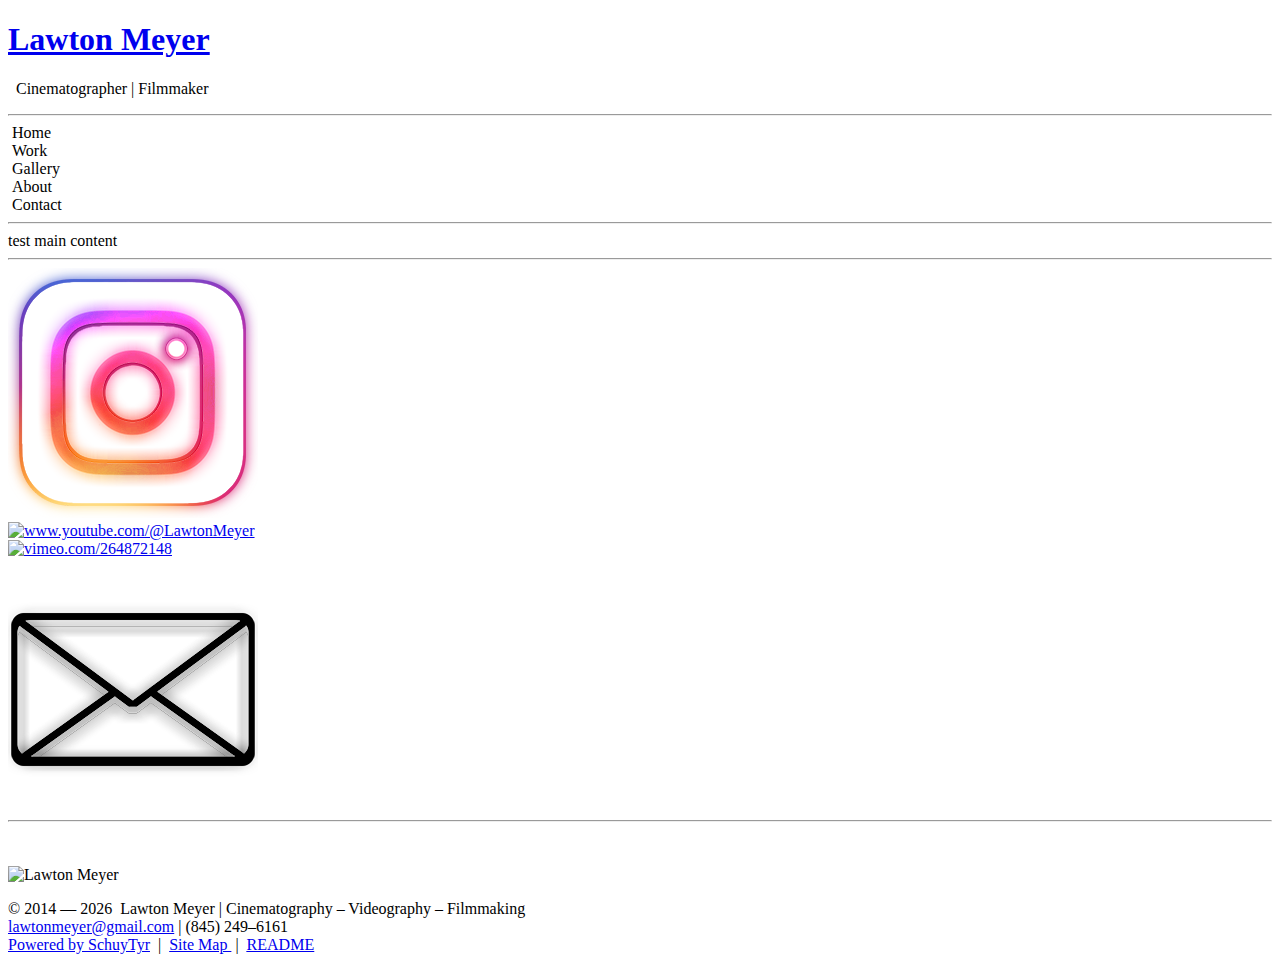
==== index.html @ 70534a9a "First commit" ====
<!DOCTYPE html>
<!-- Lawton Meyer Website 2.0 -->
<html lang="en-US">
<head>

    <!-- Global site tag (gtag.js) - Google Analytics -->
    <!--
    <script async src="https://www.googletagmanager.com/gtag/js?id=G-YMYCWX2SRC"></script>
    <script>
        window.dataLayer = window.dataLayer || [];
        function gtag() { dataLayer.push(arguments); }
        gtag('js', new Date());

        gtag('config', 'G-YMYCWX2SRC');
    </script>
    -->

    <meta charset="UTF-8">
    <meta name="description" content="Lawton Meyer || Cinematography, Filmmaking, Videography services. Commercial, Music Videos, Narrative. Hudson Valley, New York and beyond.">
    <meta name="keywords" content="Cinematography, Filmmaking,Videographer, Videography services, Commercial, Music Videos, Narrative,New York,Millbrook,NY,Hudson Valley,Berkshires,CT">
    <meta name="author" content="Schuyler Meyer">
    <meta name="viewport" content="width=device-width, initial-scale=1.0">
    <meta name="robots" content="index,follow">
    <!--<meta name="twitter:card" content="summary_large_image">
    <meta name="twitter:site" content="@schuylermeyer24">
    <meta name="twitter:creator" content="@schuylermeyer24">
    <meta name="twitter:title" content="Schuyler Meyer /\\ SchuyTyr Media">
    <meta name="twitter:description" content="Photography, Animation, Game Developer, VR, Software Engineering, Web Development, IT Services">
    <meta name="twitter:image" content="https://www.schuylermeyer.com/src/img/TwitPhoto_2x1.jpg">
    <meta name="twitter:image:alt" content="Schuyler Meyer /\\ SchuyTyr Media">
    -->
    <title>Lawton Meyer | Cinematography, Filmmaking, Videography</title>
    <link href="stylesSM.css" rel="stylesheet">
    <link href="src/icons/SMLogo2022.ico" rel="shortcut icon">
    <!-- Fonts -->
    <link rel="preconnect" href="https://fonts.googleapis.com">
    <link rel="preconnect" href="https://fonts.gstatic.com" crossorigin>
    <link href="https://fonts.googleapis.com/css2?family=Audiowide&family=Merienda&family=Orbitron&family=Roboto+Mono:wght@200;400&display=swap" rel="stylesheet">
    <link rel="stylesheet" href="https://use.typekit.net/ozq0omu.css"> <!-- Adobe font - nasalization -->
    <!-- End Fonts -->
    <!-- <link rel="stylesheet" href="https://cdnjs.cloudflare.com/ajax/libs/animate.css/4.1.1/animate.min.css"/> -->
    <script src="src/js/header.js" type="text/javascript" defer></script>
    <script src="src/js/footer.js" type="text/javascript" defer></script>
</head>
<body>
    <!--<header id="header"></header>-->

    <main>
        <div id="headerTemp">
            <h1 class="" title="Lawton Meyer">
                <a href="index.html">
                    <!--<img alt="Schuyler Meyer" class="imgLogo" src="src/img/SMSignLogo2021.png">-->
                    <span>Lawton Meyer</span>
                </a>
            </h1>
            <p class="">&nbsp;&nbsp;Cinematographer | Filmmaker&nbsp;&nbsp;</p>
            <hr class="rounded">

            <nav>

                <div class="">&nbsp;Home&nbsp;</div>
                <div class="">&nbsp;Work&nbsp;</div>
                <div class="">&nbsp;Gallery&nbsp;</div>
                <div class="">&nbsp;About&nbsp;</div>
                <div class="">&nbsp;Contact&nbsp;</div>

            </nav>
        </div>

        <div>
            <hr>
            test main content
        </div>
    

    </main>


    <footer id="footer"></footer>

    <script src="src/js/hideText.js"></script>
    <script src="src/js/scrollToTop.js"></script>
    <script src="src/js/fadeScroll.js"></script>

</body>
</html>
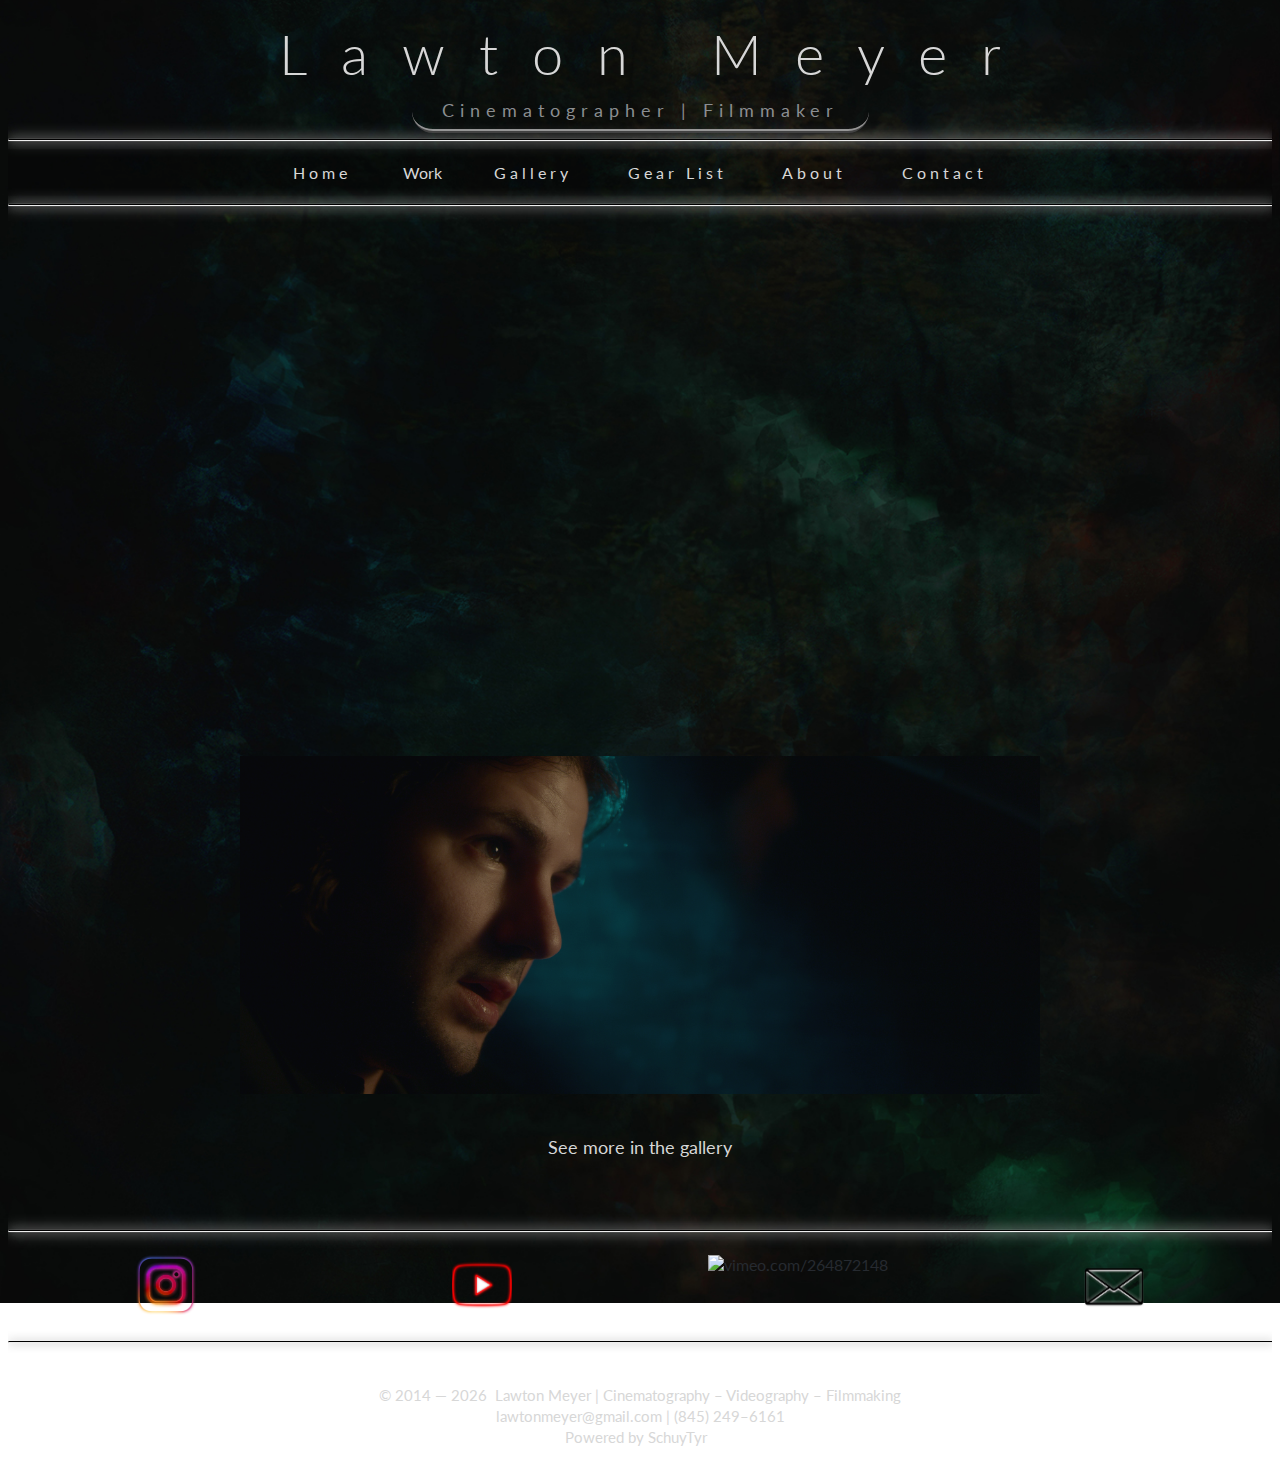
==== commit 8d524a15: "Updated all pages" ====
--- a/index.html
+++ b/index.html
@@ -22,65 +22,69 @@
     <meta name="viewport" content="width=device-width, initial-scale=1.0">
     <meta name="robots" content="index,follow">
     <!--<meta name="twitter:card" content="summary_large_image">
-    <meta name="twitter:site" content="@schuylermeyer24">
-    <meta name="twitter:creator" content="@schuylermeyer24">
-    <meta name="twitter:title" content="Schuyler Meyer /\\ SchuyTyr Media">
-    <meta name="twitter:description" content="Photography, Animation, Game Developer, VR, Software Engineering, Web Development, IT Services">
-    <meta name="twitter:image" content="https://www.schuylermeyer.com/src/img/TwitPhoto_2x1.jpg">
-    <meta name="twitter:image:alt" content="Schuyler Meyer /\\ SchuyTyr Media">
+    <meta name="twitter:site" content="@----">
+    <meta name="twitter:creator" content="@----">
+    <meta name="twitter:title" content="Lawton Meyer">
+    <meta name="twitter:description" content="Cinematography, Filmmaking, Videography services">
+    <meta name="twitter:image" content="https://www.lawtonmeyer.com/src/img/TwitterCard.jpg">
+    <meta name="twitter:image:alt" content="Lawton Meyer">
     -->
     <title>Lawton Meyer | Cinematography, Filmmaking, Videography</title>
-    <link href="stylesSM.css" rel="stylesheet">
-    <link href="src/icons/SMLogo2022.ico" rel="shortcut icon">
+    <link href="src/css/stylesLM.css" rel="stylesheet">
+    <!--<link href="src/icons/SMLogo2022.ico" rel="shortcut icon">-->
     <!-- Fonts -->
     <link rel="preconnect" href="https://fonts.googleapis.com">
     <link rel="preconnect" href="https://fonts.gstatic.com" crossorigin>
-    <link href="https://fonts.googleapis.com/css2?family=Audiowide&family=Merienda&family=Orbitron&family=Roboto+Mono:wght@200;400&display=swap" rel="stylesheet">
-    <link rel="stylesheet" href="https://use.typekit.net/ozq0omu.css"> <!-- Adobe font - nasalization -->
+    <link href="https://fonts.googleapis.com/css2?family=Lato:ital,wght@0,100;0,300;1,100;1,300&display=swap" rel="stylesheet">
     <!-- End Fonts -->
-    <!-- <link rel="stylesheet" href="https://cdnjs.cloudflare.com/ajax/libs/animate.css/4.1.1/animate.min.css"/> -->
     <script src="src/js/header.js" type="text/javascript" defer></script>
     <script src="src/js/footer.js" type="text/javascript" defer></script>
 </head>
-<body>
-    <!--<header id="header"></header>-->
+
+<body onload="startTimer()">
+
+    <header id="header"></header>
 
     <main>
-        <div id="headerTemp">
-            <h1 class="" title="Lawton Meyer">
-                <a href="index.html">
-                    <!--<img alt="Schuyler Meyer" class="imgLogo" src="src/img/SMSignLogo2021.png">-->
-                    <span>Lawton Meyer</span>
-                </a>
-            </h1>
-            <p class="">&nbsp;&nbsp;Cinematographer | Filmmaker&nbsp;&nbsp;</p>
-            <hr class="rounded">
 
-            <nav>
+        <section>
+            <div class="video-container">
+                <iframe src="https://www.youtube-nocookie.com/embed/NMYaPRjexfk?rel=0&modestbranding=1" title="Lawton Meyer | Cinematography Reel 2022" frameborder="0" allow="accelerometer; clipboard-write; encrypted-media; gyroscope; picture-in-picture" allowfullscreen>
+                </iframe>
+            </div>
+        </section>
 
-                <div class="">&nbsp;Home&nbsp;</div>
-                <div class="">&nbsp;Work&nbsp;</div>
-                <div class="">&nbsp;Gallery&nbsp;</div>
-                <div class="">&nbsp;About&nbsp;</div>
-                <div class="">&nbsp;Contact&nbsp;</div>
+        <br>
+        <br>
 
-            </nav>
-        </div>
+        <section class="photoContainer">
+            <div class="photoContIn">
+                <img class="slides img3" src="src/img/stills/homepage/photo_1.jpg">
+                <img class="slides img3" src="src/img/stills/homepage/photo_2.jpg">
+                <img class="slides img3" src="src/img/stills/homepage/photo_3.jpg">
+                <img class="slides img3" src="src/img/stills/homepage/photo_4.jpg">
+                <img class="slides img3" src="src/img/stills/homepage/photo_5.jpg">
+                <img class="slides img3" src="src/img/stills/homepage/photo_6.jpg">
+                <img class="slides img3" src="src/img/stills/homepage/photo_7.jpg">
+                <img class="slides img3" src="src/img/stills/homepage/photo_8.jpg">
+                <img class="slides img3" src="src/img/stills/homepage/photo_9.jpg">
+            </div>
 
-        <div>
-            <hr>
-            test main content
-        </div>
-    
+            <p class="mainSubText">
+                See more in the <a class="link1" href="gallery.html">gallery</a>
+            </p>
+        </section>
+
 
     </main>
 
 
     <footer id="footer"></footer>
 
-    <script src="src/js/hideText.js"></script>
-    <script src="src/js/scrollToTop.js"></script>
-    <script src="src/js/fadeScroll.js"></script>
+    <!--<script src="src/js/hideText.js"></script>-->
+    <!--<script src="src/js/scrollToTop.js"></script>-->
+    <!--<script src="src/js/fadeScroll.js"></script>-->
+    <script src="src/js/slideShow.js"></script>
 
 </body>
-</html>+    </html>
--- a/src/css/stylesLM.css
+++ b/src/css/stylesLM.css
@@ -0,0 +1,526 @@
+html {
+    overflow-y: scroll;
+    overflow-x: hidden; /*messes up the noscroll modals*/
+    scroll-behavior: smooth;
+}
+
+body {
+    overflow-x: hidden;
+    background: no-repeat center center fixed;
+    background-size: cover;
+    width: auto;
+    max-width: 100%;
+    height: 100%;
+    background-image: url('../img/background.jpg');
+    font-family: 'Lato', sans-serif;
+    color: #d7d7d7;
+    -webkit-appearance: none;
+}
+
+main {
+    text-align: center;
+    margin-top: 42px;
+    margin-bottom: 42px;
+}
+
+img {
+    max-width: 100%;
+    height: auto;
+}
+
+h1 {
+    font-size: 56px;
+    font-family: 'Lato', sans-serif;
+    font-weight: 300;
+    letter-spacing: 34px;
+    text-indent: 34px;
+    text-decoration: none;
+    margin: 12px;
+    /*margin-left: auto;
+    margin-right: auto;
+    width: 75%;
+    border-bottom: 2px solid #969696;*/
+}
+
+h1 a, h1 a:visited, h1 a:active {
+    color: #d7d7d7;
+    text-decoration: none;
+}
+
+header {
+    text-align: center;
+    color: #d7d7d7;
+    
+}
+
+.headerText {
+    color: #8b8e91;
+    font-size: 18px;
+    letter-spacing: 6px;
+    margin-top: 0;
+    margin-bottom: 18px;
+    margin-left: auto;
+    margin-right: auto;
+    /*padding: 12px;*/
+    width: 40%;
+    /*border-bottom: 4px ridge #969696;
+    border-left: none;
+    border-right: none;
+    border-top: none;
+    border-radius: 42px;*/
+}
+
+.headerBorder {
+    width: 100%;
+    border-bottom: 4px ridge #969696;
+    padding: 8px;
+    border-radius: 24px;
+}
+
+.rounded {
+    width: 100%;
+    border-top: 1px solid #000000;
+    border-radius: 5px;
+    box-shadow: 0 0 1px #ffffff, 0 0 10px #969696, 0 0 15px #ffffff;
+}
+
+nav {
+    overflow: hidden;
+    background-color: rgba(0,0,0,0.2);
+    letter-spacing: 4px;
+}
+
+nav a {
+    display: inline-block;
+    /*float: left;*/
+    font-size: 16px;
+    color: #d7d7d7;
+    text-align: center;
+    padding: 14px 16px;
+    text-decoration: none;
+}
+
+.dropdown {
+    display: inline-block;
+    /*float: left;*/
+    /*overflow: hidden;*/
+}
+
+.dropdown .dropbtn {
+    font-size: 16px;
+    border: none;
+    outline: none;
+    color: #d7d7d7;
+    padding: 14px 16px;
+    background-color: inherit;
+    font-family: inherit;
+    margin: 0;
+}
+
+nav a:hover, .dropdown:hover .dropbtn {
+    background-color: rgba(1,71,82,.75);
+    font-weight: bold;
+    /*text-decoration: underline;*/
+}
+
+.dropdown-content {
+    display: none;
+    position: absolute;
+    background-color: rgba(1,71,82,.75);
+    min-width: 160px;
+    box-shadow: 0px 8px 16px 0px rgba(0,0,0,0.2);
+    z-index: 1;
+}
+
+.dropdown-content a {
+    float: none;
+    color: #d7d7d7;
+    padding: 12px 16px;
+    text-decoration: none;
+    display: block;
+    text-align: left;
+}
+
+.dropdown-content a:hover {
+    background-color: rgba(1,71,82,1);
+    font-weight: bold;
+}
+
+.dropdown:hover .dropdown-content {
+    display: block;
+}
+
+.video-container {
+    /*position: absolute;*/
+    /*top: 0;
+    left: 0;*/
+    /*width: 100%;
+    height: 100%;*/
+    width: 800px;
+    height: 450px;
+    overflow: hidden;
+    margin: auto;
+}
+
+.video-container iframe {
+    width: 100%;
+    height: 100%;
+}
+
+/*.video-container {
+    position: absolute;
+    top: 0;
+    left: 0;
+    width: 100%;
+    height: 100%;
+    overflow: hidden;
+}
+
+.video-container video {
+    min-width: 100%;
+    min-height: 100%;
+    position: absolute;
+    top: 50%;
+    left: 50%;
+    transform: translate(-50%, -50%);
+    object-fit: cover;
+}
+
+.video-container:after {
+    content: '';
+    z-index: 1;
+    height: 100%;
+    width: 100%;
+    top: 0;
+    left: 0;
+    position: absolute;
+}*/
+
+.mainSubText {
+    font-size: 18px;
+    padding: 12px;
+}
+
+.socialBar {
+    display: inline-flex;
+    padding-top: 15px;
+    padding-bottom: 15px;
+    width: 100%;
+}
+
+.imgSocial {
+    width: 16.66667%;
+    height: 100%;
+}
+
+.socialProps {
+    width: 80%;
+    display: flex;
+    flex-wrap: wrap;
+    justify-content: center;
+}
+
+.socialProps img {
+    width: 24%;
+}
+
+.socialProps a {
+    margin-left: auto;
+    margin-right: auto;
+}
+
+.link4 {
+    color: #262a30;
+    background-color: transparent;
+    text-decoration: none;
+    display: inline;
+    text-align: center;
+}
+
+.link1, .link1:visited {
+    color: inherit;
+    text-decoration: none;
+}
+
+.link1:hover {
+    color: #ffffff;
+    text-decoration: underline;
+}
+
+/*.socialHover:hover {
+    filter: drop-shadow(0 0 2px #ffffff) brightness(1.25);
+    animation: fadeinout 2s Ease-in-out infinite;
+}*/
+
+#p01 {
+    text-align: center;
+    color: #d7d7d7;
+    font-size: 15px;
+    line-height: 1.4;
+    width: auto;
+}
+
+.photoContainer {
+    width: 800px;
+    display: flex;
+    align-items: center;
+    justify-content: center;
+    flex-wrap: wrap;
+    text-align: center;
+    margin: auto;
+    margin-top: 20px;
+    margin-bottom: 20px;
+}
+
+.photoContIn {
+    width: 100%;
+    height: 350px;
+    margin: 0px auto;
+    text-align: center;
+
+    /*border-radius: 40% / 24%;*/
+}
+
+.img3 {
+    max-width: 100%;
+    display: inline;
+    margin-left: auto;
+    margin-right: auto;
+    position: relative;
+    object-fit: contain;
+}
+
+.slides {
+    display: none;
+    animation: fading cubic-bezier(.88,-0.49,.22,1.54) infinite;
+}
+
+@keyframes fading {
+    0% {
+        opacity: 0;
+    }
+
+    15% {
+        opacity: 1;
+    }
+
+    85% {
+        opacity: 1;
+    }
+
+    100% {
+        opacity: 0;
+    }
+}
+
+.noscroll {
+    margin: 0;
+    height: 100%;
+    overflow: hidden;
+}
+
+#toTopButton {
+    background-color: Transparent;
+    background-repeat: no-repeat;
+    display: none;
+    position: fixed;
+    bottom: 5%;
+    right: 2.5%;
+    z-index: 1004;
+    font-size: 32px;
+    outline: none;
+    cursor: pointer;
+    padding: 8px;
+    padding-top: 8px;
+    padding-left: 12px;
+    padding-right: 12px;
+    transition: .2s all ease-in;
+    color: rgba(215,215,215);
+    border: solid 2px rgba(56,56,56,30%);
+    background-color: rgba(56,56,56,75%);
+    border-radius: 8px;
+    box-shadow: 0px 0px 6px 2px #d7d7d7;
+    font-family: arial;
+    content: '^';
+}
+
+#toTopButton::after {
+    content: '^';
+}
+
+#toTopButton:hover {
+    color: #383838;
+    background-color: rgba(215,215,215);
+}
+
+/*--------------------------- Gear List Page ---------------------------*/
+.pageTitle {
+    text-align: center;
+    font-size: 42px;
+    border-bottom: 4px ridge #969696;
+    width: 50%;
+    margin-left: auto;
+    margin-right: auto;
+}
+
+.gearListContainer {
+    width: 50%;
+    text-align: center;
+    margin-left: auto;
+    margin-right: auto;
+}
+.gearListContainerInner {
+    text-align: left;
+}
+
+.gearListHeaders {
+    text-align: left;
+    font-size: 28px;
+}
+
+.gearList {
+    text-align: left;
+    font-size: 18px;
+    line-height: 1.6;
+}
+
+/*--------------------------- End Gear List Page ---------------------------*/
+
+/*--------------------------- About Page ---------------------------*/
+
+.aboutPageTextContainer {
+    width: 50%;
+    margin-left: auto;
+    margin-right: auto;
+}
+
+.aboutText {
+    width: 100%;
+    text-align: justify;
+    font-size: 18px;
+    line-height: 1.2;
+}
+
+/*--------------------------- End About Page ---------------------------*/
+
+/*--------------------------- Contact Page ---------------------------*/
+
+.contactInfo {
+    width: 100%;
+    text-align: center;
+    font-size: 22px;
+    line-height: 1.4;
+    color: #d7d7d7;
+}
+
+.contactInfo a {
+    color: #ffffff;
+    text-decoration: none;
+}
+
+.contactInfo a:hover {
+    color: #00c1df;
+    text-decoration: underline;
+}
+.contactInfo a:active, .contactInfo a:visited {
+    color: #ffffff;
+}
+
+/*--------------------------- End Contact Page ---------------------------*/
+
+/*--------------------------- Work Page(s) ---------------------------*/
+
+.workContainer {
+    display: flex;
+    flex-direction: row;
+    flex-wrap: wrap;
+    align-content: space-around;
+    justify-content: space-around;
+    align-items: center;
+}
+
+.workIndivContainer {
+    padding: 15px;
+}
+
+.workTitle {
+    /*width: 100%;*/
+    text-align: center;
+    font-size: 24px;
+    line-height: 1.4;
+    color: #d7d7d7;
+    letter-spacing: 6px;
+    padding: 12px;
+}
+
+/*.workTitle span {
+    border-bottom: 1px solid #969696;
+}*/
+
+/*--------------------------- End Work Page(s) ---------------------------*/
+
+/*--------------------------- Gallery Page ---------------------------*/
+
+.mainContainer {
+    text-align: center;
+    margin-top: 40px;
+    margin-bottom: 60px;
+}
+
+#photoText, .photoTextDescr, #photoTextCapt {
+    color: #d7d7d7;
+    font-size: 20px;
+    text-align: center;
+    margin: auto;
+    display: flex;
+    justify-content: center;
+}
+
+.photoTextDescr {
+    margin-bottom: 24px;
+    padding-bottom: 12px;
+    margin-top: 8px;
+    padding-top: 0;
+}
+
+.containerGrid {
+    display: flex;
+    object-fit: contain;
+    flex-direction: row;
+    flex-wrap: wrap;
+    align-content: space-between;
+    justify-content: space-evenly;
+    align-items: center;
+    margin-top: 24px;
+}
+
+.containerGrid img {
+    height: 300px;
+    margin-left: 8px;
+    margin-right: 8px;
+    margin-top: 8px;
+    margin-bottom: 8px;
+    padding: 12px;
+}
+
+.containerGrid img:hover {
+    /*cursor: pointer;*/
+    color: #436ff3;
+    border: 10px #436ff3;
+    box-shadow: 0 0 1px 4px #000000, 0 0 25px 15px #436ff3;
+    -webkit-appearance: none;
+}
+
+.fadeScroll {
+    transition: opacity 0.5s ease-in-out;
+}
+
+.fadeOut {
+    opacity: 0;
+}
+
+.fadeIn {
+    opacity: 1;
+}
+
+/*--------------------------- End Gallery Page ---------------------------*/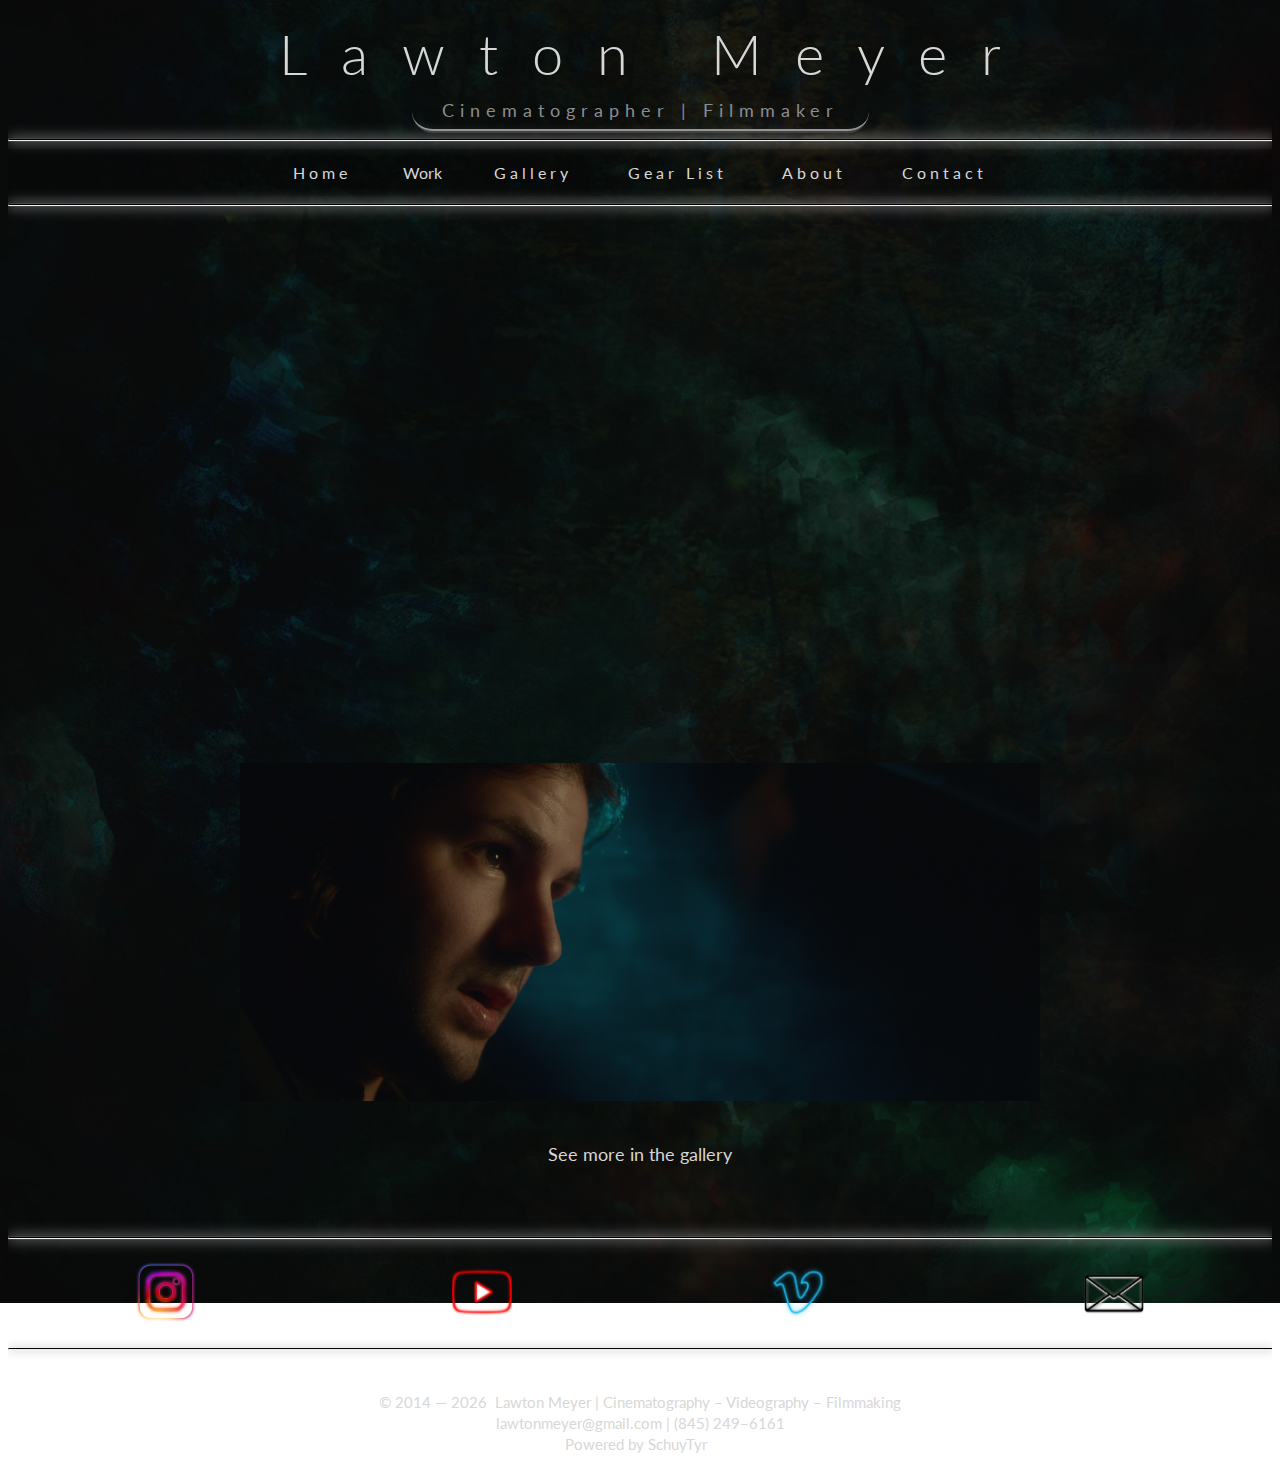
==== commit 428c34ac: "Added Google Analytics" ====
--- a/index.html
+++ b/index.html
@@ -3,17 +3,15 @@
 <html lang="en-US">
 <head>
 
-    <!-- Global site tag (gtag.js) - Google Analytics -->
-    <!--
-    <script async src="https://www.googletagmanager.com/gtag/js?id=G-YMYCWX2SRC"></script>
+    <!-- Google tag (gtag.js) -->
+    <script async src="https://www.googletagmanager.com/gtag/js?id=G-ZB40TCX1LM"></script>
     <script>
         window.dataLayer = window.dataLayer || [];
         function gtag() { dataLayer.push(arguments); }
         gtag('js', new Date());
 
-        gtag('config', 'G-YMYCWX2SRC');
+        gtag('config', 'G-ZB40TCX1LM');
     </script>
-    -->
 
     <meta charset="UTF-8">
     <meta name="description" content="Lawton Meyer || Cinematography, Filmmaking, Videography services. Commercial, Music Videos, Narrative. Hudson Valley, New York and beyond.">
@@ -21,14 +19,14 @@
     <meta name="author" content="Schuyler Meyer">
     <meta name="viewport" content="width=device-width, initial-scale=1.0">
     <meta name="robots" content="index,follow">
-    <!--<meta name="twitter:card" content="summary_large_image">
-    <meta name="twitter:site" content="@----">
-    <meta name="twitter:creator" content="@----">
+    <meta name="twitter:card" content="summary_large_image">
+    <meta name="twitter:site" content="@LawtonMeyer">
+    <meta name="twitter:creator" content="@LawtonMeyer">
     <meta name="twitter:title" content="Lawton Meyer">
     <meta name="twitter:description" content="Cinematography, Filmmaking, Videography services">
     <meta name="twitter:image" content="https://www.lawtonmeyer.com/src/img/TwitterCard.jpg">
     <meta name="twitter:image:alt" content="Lawton Meyer">
-    -->
+
     <title>Lawton Meyer | Cinematography, Filmmaking, Videography</title>
     <link href="src/css/stylesLM.css" rel="stylesheet">
     <!--<link href="src/icons/SMLogo2022.ico" rel="shortcut icon">-->
--- a/src/css/stylesLM.css
+++ b/src/css/stylesLM.css
@@ -157,7 +157,8 @@
     /*width: 100%;
     height: 100%;*/
     width: 800px;
-    height: 450px;
+    /*height: 450px;*/
+    aspect-ratio: 7 / 4;
     overflow: hidden;
     margin: auto;
 }
@@ -166,35 +167,6 @@
     width: 100%;
     height: 100%;
 }
-
-/*.video-container {
-    position: absolute;
-    top: 0;
-    left: 0;
-    width: 100%;
-    height: 100%;
-    overflow: hidden;
-}
-
-.video-container video {
-    min-width: 100%;
-    min-height: 100%;
-    position: absolute;
-    top: 50%;
-    left: 50%;
-    transform: translate(-50%, -50%);
-    object-fit: cover;
-}
-
-.video-container:after {
-    content: '';
-    z-index: 1;
-    height: 100%;
-    width: 100%;
-    top: 0;
-    left: 0;
-    position: absolute;
-}*/
 
 .mainSubText {
     font-size: 18px;
@@ -523,4 +495,209 @@
     opacity: 1;
 }
 
-/*--------------------------- End Gallery Page ---------------------------*/+/*--------------------------- End Gallery Page ---------------------------*/
+
+/*--------------------------- @media ---------------------------*/
+
+@media screen and (max-width: 1350px) {
+    .containerGrid img {
+        height: 250px;
+    }
+}
+
+@media screen and (max-width: 1200px) {
+    .headerText {
+        width: 100%;
+    }
+
+    .aboutPageTextContainer {
+        width: 70%;
+    }
+
+    .gearListContainer {
+        width: 70%;
+    }
+}
+
+@media screen and (max-width: 900px) {
+    h1 {
+        font-size: 42px;
+    }
+
+    .video-container {
+        width: 600px;
+        /*height: 450px;*/
+        /*aspect-ratio: 7 / 4;*/
+    }
+
+    .photoContainer {
+        width: 600px;
+    }
+
+    .photoContIn {
+        height: 300px;
+    }
+
+    .aboutPageTextContainer {
+        width: 90%;
+    }
+
+    .gearListContainer {
+        width: 90%;
+    }
+}
+
+@media screen and (max-width: 800px) {
+    h1 {
+        font-size: 28px;
+    }
+
+    nav a {
+        padding: 10px 12px;
+    }
+
+    .dropdown .dropbtn {
+        padding: 10px 12px;
+    }
+
+    .dropdown-content {
+        background-color: rgba(1,71,82,1);
+    }
+}
+
+@media screen and (max-width: 720px) {
+    nav a {
+        padding: 8px 10px;
+    }
+
+    .dropdown .dropbtn {
+        padding: 8px 10px;
+    }
+}
+
+@media screen and (max-width: 699px) {
+    h1 {
+        font-size: 22px;
+        letter-spacing: 24px;
+        text-indent: 24px;
+    }
+
+    .headerText {
+        font-size: 14px;
+        letter-spacing: 4px;
+    }
+
+    .video-container {
+        width: 100%;
+    }
+
+    .photoContainer {
+        width: 100%;
+    }
+
+    nav a {
+        padding: 12px 20px;
+    }
+
+    .dropdown .dropbtn {
+        padding: 12px 20px;
+    }
+
+    .socialProps img {
+        width: 42%;
+    }
+
+    .containerGrid img {
+        height: auto;
+        width: 80%;
+    }
+}
+
+/*-------------------------------A mess---------------------------------------*/
+@media screen and (min-width: 659px) and (max-width: 698px) {
+    nav a {
+        padding: 12px 8px;
+    }
+
+    .dropdown .dropbtn {
+        padding: 12px 8px;
+    }
+}
+
+@media screen and (min-width: 639px) and (max-width: 658px) {
+    nav a {
+        padding: 12px 4px;
+    }
+
+    .dropdown .dropbtn {
+        padding: 12px 4px;
+    }
+}
+
+@media screen and (min-width: 581px) and (max-width: 638px) {
+    nav a {
+        padding: 12px 18px;
+    }
+
+    .dropdown .dropbtn {
+        padding: 12px 18px;
+    }
+}
+/*-------------------------------End A mess---------------------------------------*/
+
+
+@media screen and (max-width: 580px) {
+    .photoContIn {
+        height: 250px;
+    }
+
+    nav a {
+        padding: 10px 12px;
+    }
+
+    .dropdown .dropbtn {
+        padding: 10px 12px;
+    }
+
+    .pageTitle {
+        font-size: 42px;
+        width: 80%;
+    }
+}
+
+@media screen and (max-width: 520px) {
+    h1 {
+        letter-spacing: 18px;
+        text-indent: 18px;
+    }
+
+    .headerText {
+        font-size: 14px;
+        letter-spacing: 2px;
+    }
+
+    .photoContIn {
+        height: 225px;
+    }
+
+    .containerGrid img {
+        height: auto;
+        width: 90%;
+        margin-left: 4px;
+        margin-right: 4px;
+        margin-top: 4px;
+        margin-bottom: 4px;
+        padding: 8px;
+    }
+}
+
+@media screen and (max-width: 450px) {
+    h1 {
+        letter-spacing: 10px;
+        text-indent: 10px;
+    }
+
+    .photoContIn {
+        height: 200px;
+    }
+}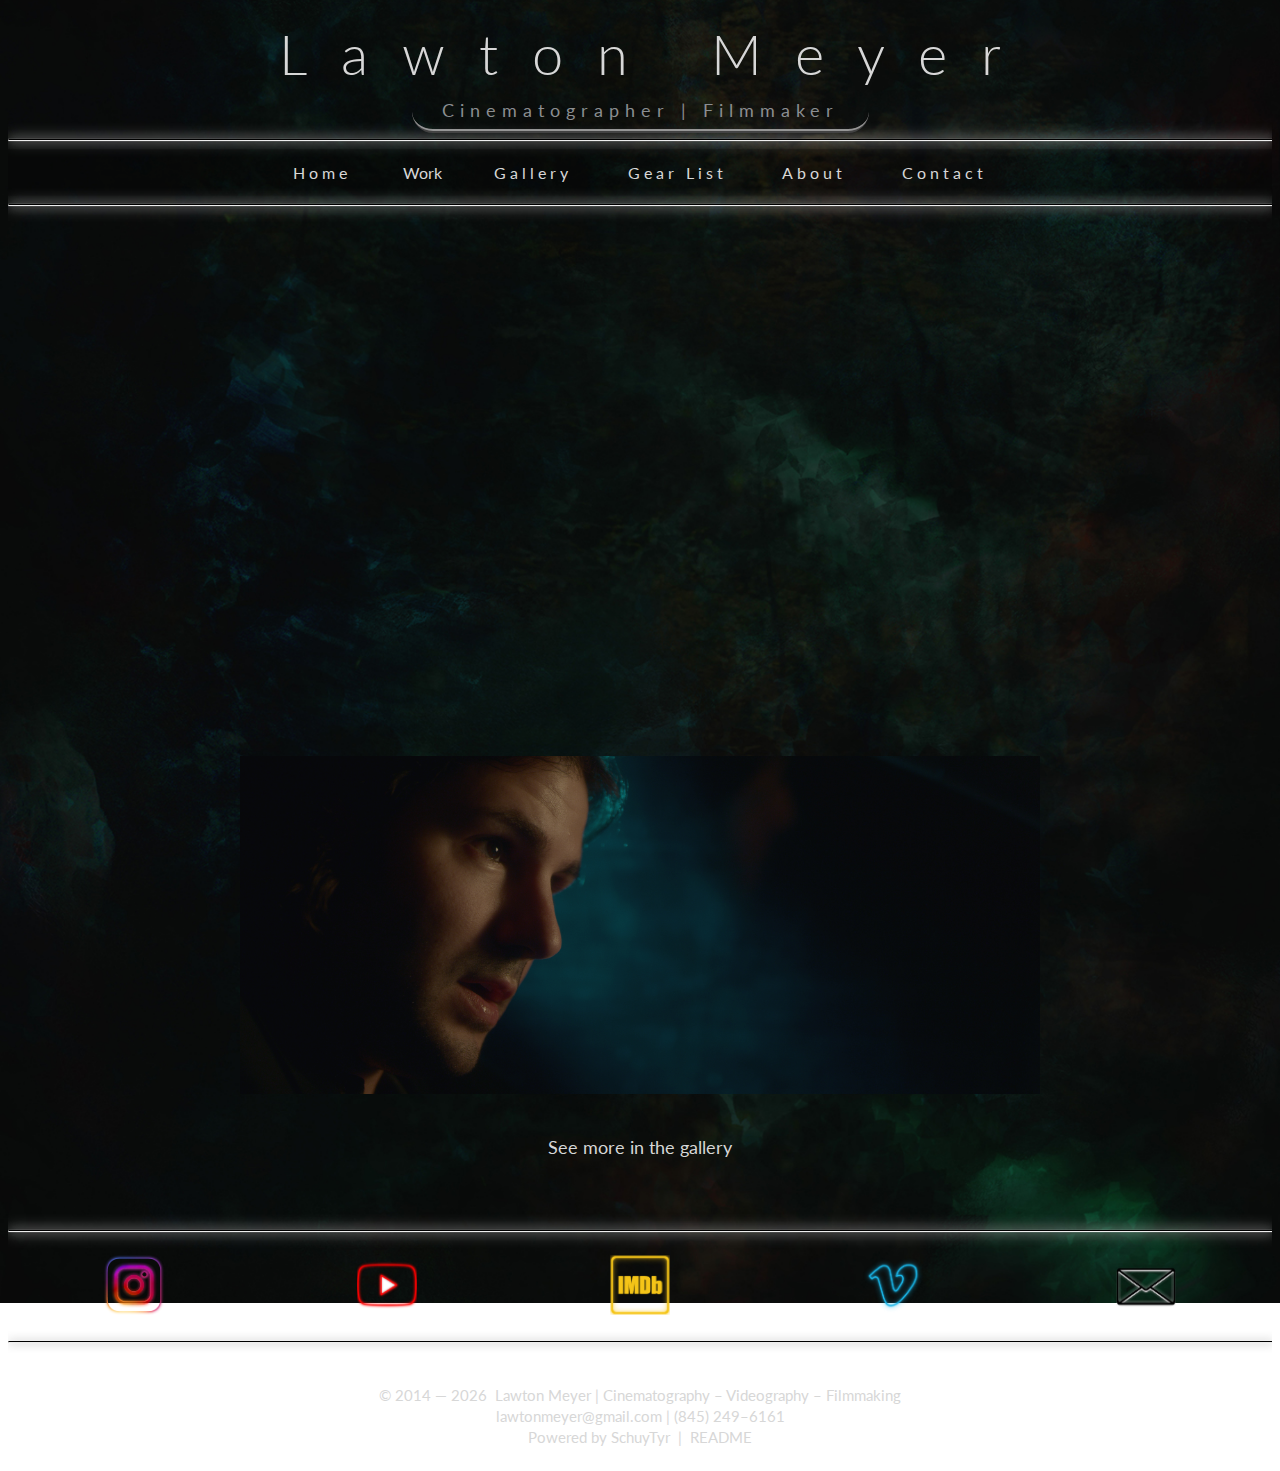
==== commit 7fcbb6df: "updated gallery hover and back to top button" ====
--- a/index.html
+++ b/index.html
@@ -41,6 +41,8 @@
 
 <body onload="startTimer()">
 
+    <button id="toTopButton" onclick="topFunction()" title="To Top"></button>
+
     <header id="header"></header>
 
     <main>
@@ -80,7 +82,7 @@
     <footer id="footer"></footer>
 
     <!--<script src="src/js/hideText.js"></script>-->
-    <!--<script src="src/js/scrollToTop.js"></script>-->
+    <script src="src/js/scrollToTop.js"></script>
     <!--<script src="src/js/fadeScroll.js"></script>-->
     <script src="src/js/slideShow.js"></script>
 
--- a/src/css/stylesLM.css
+++ b/src/css/stylesLM.css
@@ -1,4 +1,4 @@
-html {
+﻿html {
     overflow-y: scroll;
     overflow-x: hidden; /*messes up the noscroll modals*/
     scroll-behavior: smooth;
@@ -158,7 +158,7 @@
     height: 100%;*/
     width: 800px;
     /*height: 450px;*/
-    aspect-ratio: 7 / 4;
+    aspect-ratio: 16 / 9;
     overflow: hidden;
     margin: auto;
 }
@@ -292,35 +292,45 @@
 }
 
 #toTopButton {
-    background-color: Transparent;
-    background-repeat: no-repeat;
     display: none;
     position: fixed;
-    bottom: 5%;
-    right: 2.5%;
+    bottom: 0;
+    right: 0;
     z-index: 1004;
-    font-size: 32px;
     outline: none;
     cursor: pointer;
-    padding: 8px;
-    padding-top: 8px;
-    padding-left: 12px;
-    padding-right: 12px;
+    font-size: 48px;
+    padding-top: 10px;
+    padding-left: 30px;
+    padding-right: 20px;
     transition: .2s all ease-in;
     color: rgba(215,215,215);
     border: solid 2px rgba(56,56,56,30%);
     background-color: rgba(56,56,56,75%);
-    border-radius: 8px;
+    border-radius: 80% 0 0 0;
     box-shadow: 0px 0px 6px 2px #d7d7d7;
-    font-family: arial;
-    content: '^';
+    font-family: 'Noto Sans Symbols 2', sans-serif;
+    -webkit-appearance: none;
+    -webkit-font-smoothing: antialiased;
+    font-synthesis: none;
+    text-rendering: optimizeLegibility;
 }
 
 #toTopButton::after {
-    content: '^';
-}
-
-#toTopButton:hover {
+    content: '🡱';
+}
+
+#myBtn:focus {
+    color: rgba(215,215,215);
+    background-color: rgba(56,56,56,75%);
+}
+
+#myBtn:hover {
+    color: rgba(215,215,215);
+    background-color: rgba(56,56,56,75%);
+}
+
+#myBtn:active {
     color: #383838;
     background-color: rgba(215,215,215);
 }
@@ -461,7 +471,7 @@
     flex-direction: row;
     flex-wrap: wrap;
     align-content: space-between;
-    justify-content: space-evenly;
+    justify-content: space-around;
     align-items: center;
     margin-top: 24px;
 }
@@ -477,9 +487,9 @@
 
 .containerGrid img:hover {
     /*cursor: pointer;*/
-    color: #436ff3;
-    border: 10px #436ff3;
-    box-shadow: 0 0 1px 4px #000000, 0 0 25px 15px #436ff3;
+    color: rgba(1,71,82,1);
+    border: 10px rgba(1,71,82,1);
+    box-shadow: 0 0 1px 4px #000000, 0 0 25px 15px rgba(1,71,82,1);
     -webkit-appearance: none;
 }
 
@@ -498,6 +508,13 @@
 /*--------------------------- End Gallery Page ---------------------------*/
 
 /*--------------------------- @media ---------------------------*/
+
+@media (hover:hover) {
+    #toTopButton:hover {
+        color: #383838;
+        background-color: rgba(215,215,215);
+    }
+}
 
 @media screen and (max-width: 1350px) {
     .containerGrid img {
@@ -516,6 +533,9 @@
 
     .gearListContainer {
         width: 70%;
+    }
+    #toTopButton {
+        background-color: rgba(56,56,56,75%);
     }
 }
 
@@ -610,6 +630,18 @@
     .containerGrid img {
         height: auto;
         width: 80%;
+    }
+    #toTopButton {
+        background-color: rgba(56,56,56,90%);
+        border-radius: 0 80% 80% 0;
+        padding-left: 8px;
+        padding-right: 16px;
+        padding-top: 0;
+        padding-bottom: 0;
+        font-size: 42px;
+        bottom: 10%;
+        left: 0;
+        right: revert;
     }
 }
 
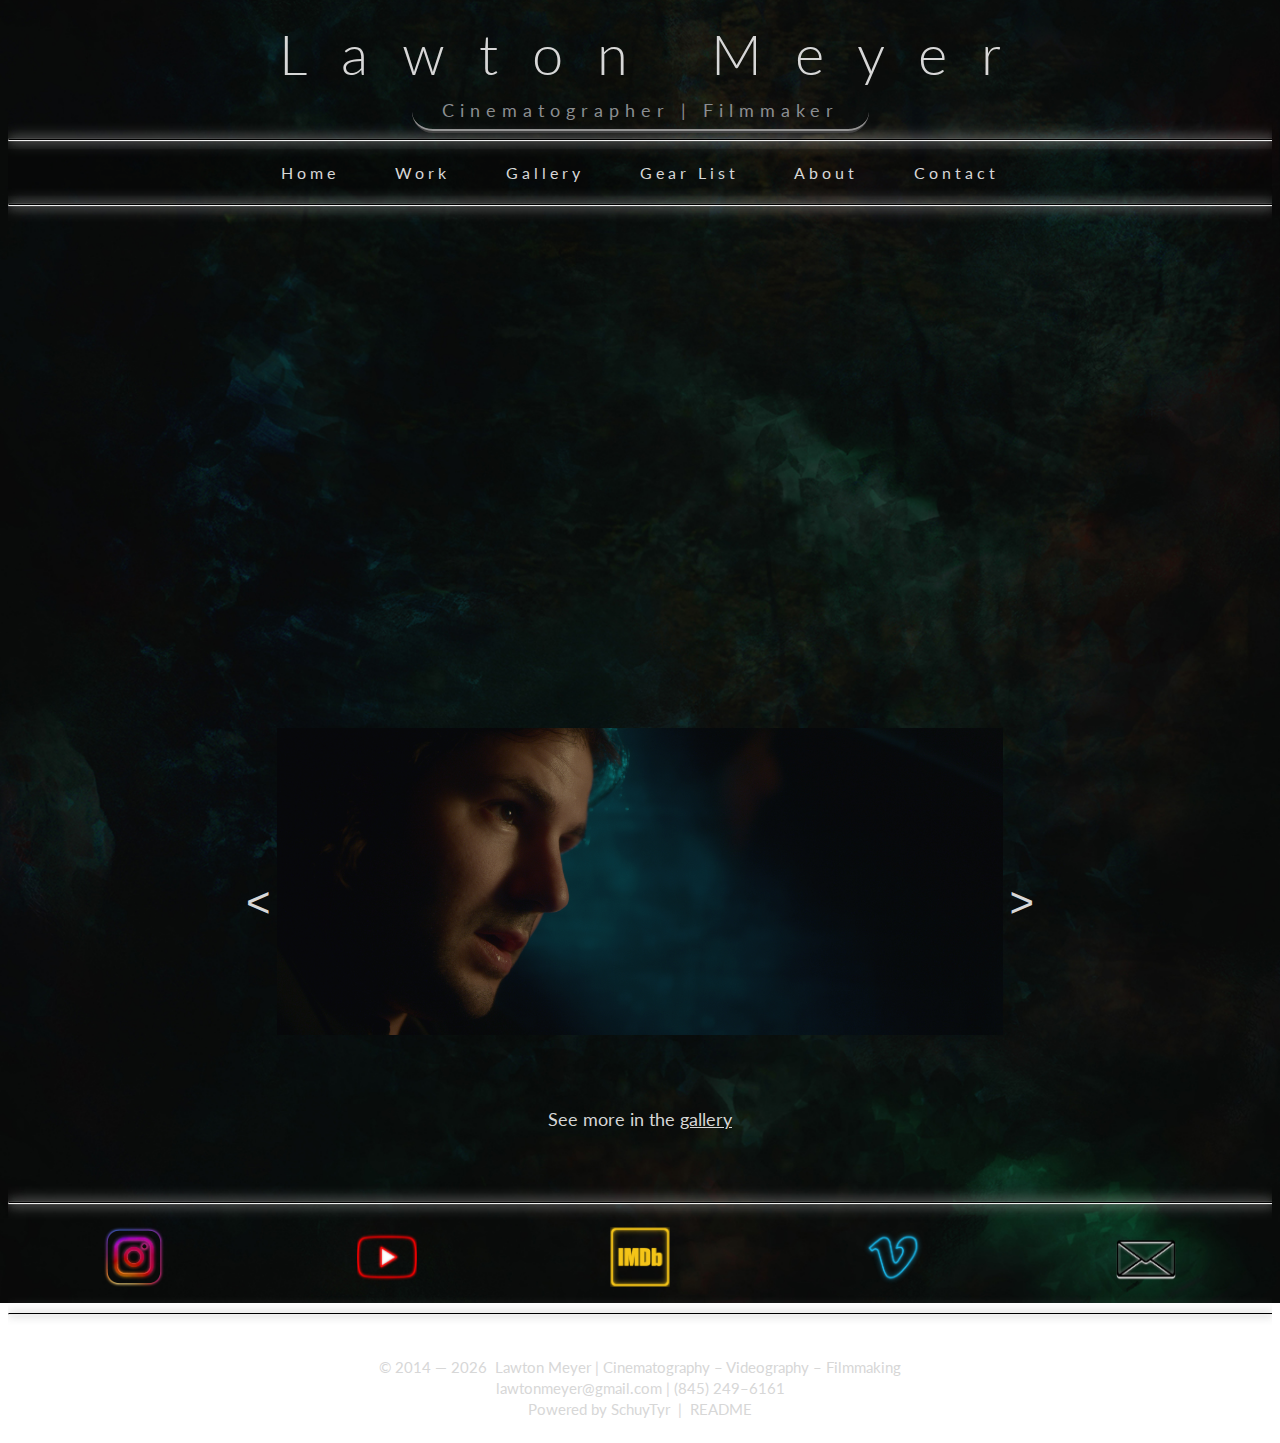
==== commit 85bf71ac: "updated gallery, main page, work page" ====
--- a/index.html
+++ b/index.html
@@ -39,7 +39,7 @@
     <script src="src/js/footer.js" type="text/javascript" defer></script>
 </head>
 
-<body onload="startTimer()">
+<body onload="carousel(1)">
 
     <button id="toTopButton" onclick="topFunction()" title="To Top"></button>
 
@@ -48,7 +48,7 @@
     <main>
 
         <section>
-            <div class="video-container">
+            <div class="main-video-container">
                 <iframe src="https://www.youtube-nocookie.com/embed/NMYaPRjexfk?rel=0&modestbranding=1" title="Lawton Meyer | Cinematography Reel 2022" frameborder="0" allow="accelerometer; clipboard-write; encrypted-media; gyroscope; picture-in-picture" allowfullscreen>
                 </iframe>
             </div>
@@ -58,20 +58,27 @@
         <br>
 
         <section class="photoContainer">
-            <div class="photoContIn">
-                <img class="slides img3" src="src/img/stills/homepage/photo_1.jpg">
-                <img class="slides img3" src="src/img/stills/homepage/photo_2.jpg">
-                <img class="slides img3" src="src/img/stills/homepage/photo_3.jpg">
-                <img class="slides img3" src="src/img/stills/homepage/photo_4.jpg">
-                <img class="slides img3" src="src/img/stills/homepage/photo_5.jpg">
-                <img class="slides img3" src="src/img/stills/homepage/photo_6.jpg">
-                <img class="slides img3" src="src/img/stills/homepage/photo_7.jpg">
-                <img class="slides img3" src="src/img/stills/homepage/photo_8.jpg">
-                <img class="slides img3" src="src/img/stills/homepage/photo_9.jpg">
+
+            <div class="arrowContainer">
+                <button onclick="carousel(-1);">&lt;</button>
+
+                <div class="photoContIn">
+                    <img class="slides img3" src="src/img/stills/homepage/photo_1.jpg">
+                    <img class="slides img3" src="src/img/stills/homepage/photo_2.jpg">
+                    <img class="slides img3" src="src/img/stills/homepage/photo_3.jpg">
+                    <img class="slides img3" src="src/img/stills/homepage/photo_4.jpg">
+                    <img class="slides img3" src="src/img/stills/homepage/photo_5.jpg">
+                    <img class="slides img3" src="src/img/stills/homepage/photo_6.jpg">
+                    <img class="slides img3" src="src/img/stills/homepage/photo_7.jpg">
+                    <img class="slides img3" src="src/img/stills/homepage/photo_8.jpg">
+                    <img class="slides img3" src="src/img/stills/homepage/photo_9.jpg">
+                </div>
+
+                <button onclick="carousel(1);">&gt;</button>
             </div>
 
             <p class="mainSubText">
-                See more in the <a class="link1" href="gallery.html">gallery</a>
+                <a class="link1" href="gallery.html">See more in the <span style="text-decoration: underline;">gallery</span></a>
             </p>
         </section>
 
--- a/src/css/stylesLM.css
+++ b/src/css/stylesLM.css
@@ -1,4 +1,6 @@
-﻿html {
+﻿@import url('https://fonts.googleapis.com/css2?family=Noto+Sans+Symbols+2&display=swap');
+
+html {
     overflow-y: scroll;
     overflow-x: hidden; /*messes up the noscroll modals*/
     scroll-behavior: smooth;
@@ -150,7 +152,7 @@
     display: block;
 }
 
-.video-container {
+.main-video-container, .video-container {
     /*position: absolute;*/
     /*top: 0;
     left: 0;*/
@@ -163,7 +165,7 @@
     margin: auto;
 }
 
-.video-container iframe {
+.main-video-container iframe, .video-container iframe {
     width: 100%;
     height: 100%;
 }
@@ -251,6 +253,28 @@
     text-align: center;
 
     /*border-radius: 40% / 24%;*/
+}
+
+.arrowContainer {
+    display: flex;
+    flex-wrap: nowrap;
+    flex-direction: row;
+    /* align-content: center; */
+    justify-content: center;
+    align-items: center;
+}
+
+.arrowContainer button {
+    background-color: rgba(0,0,0,0);
+    color: #d7d7d7;
+    border: none;
+    font-size: 42px;
+}
+
+.arrowContainer button:hover {
+    color: rgba(0, 108, 125, 1);
+    box-shadow: 0 0 12px 0px rgba(121, 121, 121, 1);
+    cursor: pointer;
 }
 
 .img3 {
@@ -335,6 +359,50 @@
     background-color: rgba(215,215,215);
 }
 
+/*--------------------------- Work Page ---------------------------*/
+.workLink {
+    text-decoration: none;
+    color: #d7d7d7;
+    text-align: center;
+}
+
+.workLink .workTitle {
+    padding-bottom: 12px;
+    border-bottom: 2px solid rgba(255,255,255,0%);
+    /*display: inline-block;*/
+    vertical-align: top;
+}
+
+.workLink:visited {
+    color: #d7d7d7;
+}
+
+.workLink:hover {
+    /*text-decoration: underline;*/
+    color: #ffffff;
+}
+
+.workLink:hover .workTitle {
+    border-bottom: 2px solid rgba(255,255,255,90%);
+}
+
+.workLink:active {
+    color: #d7d7d7;
+}
+
+.imgWorkContainer {
+    width: 800px;
+    /*display: block;*/
+    /*height: 100%;*/
+    margin: auto;
+    /*vertical-align: middle;*/
+}
+
+.videoIMG {
+    
+}
+
+/*--------------------------- End Work Page ---------------------------*/
 /*--------------------------- Gear List Page ---------------------------*/
 .pageTitle {
     text-align: center;
@@ -377,16 +445,44 @@
 }
 
 .aboutText {
+    width: 80%;
+    font-size: 20px;
+    line-height: 1.4;
+    text-align: justify;
+    margin-left: auto; 
+    margin-right: auto; 
+}
+
+.aboutImg {
+    width: 60%;
+}
+
+.aboutHeaderIMG {
     width: 100%;
-    text-align: justify;
-    font-size: 18px;
-    line-height: 1.2;
+    height: 300px;
+    margin-left: auto;
+    margin-right: auto;
+    background-image: url(../img/stills/homepage/photo_7.jpg);
+    /*background-size: contain;*/
+    background-size: cover;
+    background-repeat: no-repeat;
+    background-position: center;
+}
+
+.aboutHeaderIMG span {
+    text-align: center;
+    font-size: 42px;
+    /*border-bottom: 4px ridge #969696;*/
+    display: block;
+    width: 50%;
+    margin-left: auto;
+    margin-right: auto;
+    padding-top: 5%;
+    color: #000000;
 }
 
 /*--------------------------- End About Page ---------------------------*/
-
 /*--------------------------- Contact Page ---------------------------*/
-
 .contactInfo {
     width: 100%;
     text-align: center;
@@ -418,7 +514,7 @@
     flex-wrap: wrap;
     align-content: space-around;
     justify-content: space-around;
-    align-items: center;
+    align-items: flex-start;
 }
 
 .workIndivContainer {
@@ -516,9 +612,45 @@
     }
 }
 
+@media screen and (min-width: 1701px) {
+    .video-container, .imgWorkContainer {
+        width: 500px;
+    }
+    .main-video-container {
+        width: 800px;
+    }
+}
+
+@media screen and (max-width: 1700px) {
+    .video-container, .imgWorkContainer {
+        width: 600px;
+    }
+    .main-video-container {
+        width: 800px;
+    }
+}
+
+@media screen and (min-width: 1351px) {
+    .containerGrid img {
+        height: 250px;
+    }
+    .aboutHeaderIMG {
+        width: 60%;
+    }
+    .aboutHeaderIMG span {
+        padding-top: 2%;
+    }
+}
+
 @media screen and (max-width: 1350px) {
     .containerGrid img {
-        height: 250px;
+        height: 200px;
+    }
+    .video-container, .imgWorkContainer {
+        width: 500px;
+    }
+    .main-video-container {
+        width: 750px;
     }
 }
 
@@ -539,15 +671,28 @@
     }
 }
 
+@media screen and (max-width: 1100px) {
+    .containerGrid img {
+        height: 250px;
+    }
+    .video-container, .imgWorkContainer {
+        width: 400px;
+    }
+    .main-video-container {
+        width: 725px;
+    }
+}
+
 @media screen and (max-width: 900px) {
     h1 {
         font-size: 42px;
     }
 
-    .video-container {
+    .video-container, .imgWorkContainer {
         width: 600px;
-        /*height: 450px;*/
-        /*aspect-ratio: 7 / 4;*/
+    }
+    .main-video-container {
+        width: 600px;
     }
 
     .photoContainer {
@@ -556,6 +701,10 @@
 
     .photoContIn {
         height: 300px;
+    }
+
+    .arrowContainer button {
+        transform: translateY(-30px);
     }
 
     .aboutPageTextContainer {
@@ -582,6 +731,20 @@
 
     .dropdown-content {
         background-color: rgba(1,71,82,1);
+    }
+    .aboutText {
+        width: 90%;
+    }
+    .aboutImg {
+        width: 75%;
+    }
+    .aboutHeaderIMG {
+        width: 100%;
+        height: 250px;
+    }
+    .aboutHeaderIMG span {
+        width: 50%;
+        padding-top: 10%;
     }
 }
 
@@ -607,8 +770,11 @@
         letter-spacing: 4px;
     }
 
-    .video-container {
-        width: 100%;
+    .video-container, .imgWorkContainer {
+        width: 500px;
+    }
+    .main-video-container {
+        width: 500px;
     }
 
     .photoContainer {
@@ -683,6 +849,10 @@
         height: 250px;
     }
 
+    .main-video-container {
+        width: 450px;
+    }
+
     nav a {
         padding: 10px 12px;
     }
@@ -694,6 +864,19 @@
     .pageTitle {
         font-size: 42px;
         width: 80%;
+    }
+    .aboutText {
+        width: 95%;
+    }
+    .aboutImg {
+        width: 80%;
+    }
+    .aboutHeaderIMG {
+        height: 200px;
+    }
+    .aboutHeaderIMG span {
+        width: 75%;
+        padding-top: 10%;
     }
 }
 
@@ -710,6 +893,10 @@
 
     .photoContIn {
         height: 225px;
+    }
+
+    .arrowContainer button {
+        font-size: 28px;
     }
 
     .containerGrid img {
@@ -721,6 +908,12 @@
         margin-bottom: 4px;
         padding: 8px;
     }
+    .video-container, .imgWorkContainer {
+        width: 300px;
+    }
+    .main-video-container {
+        width: 350px;
+    }
 }
 
 @media screen and (max-width: 450px) {
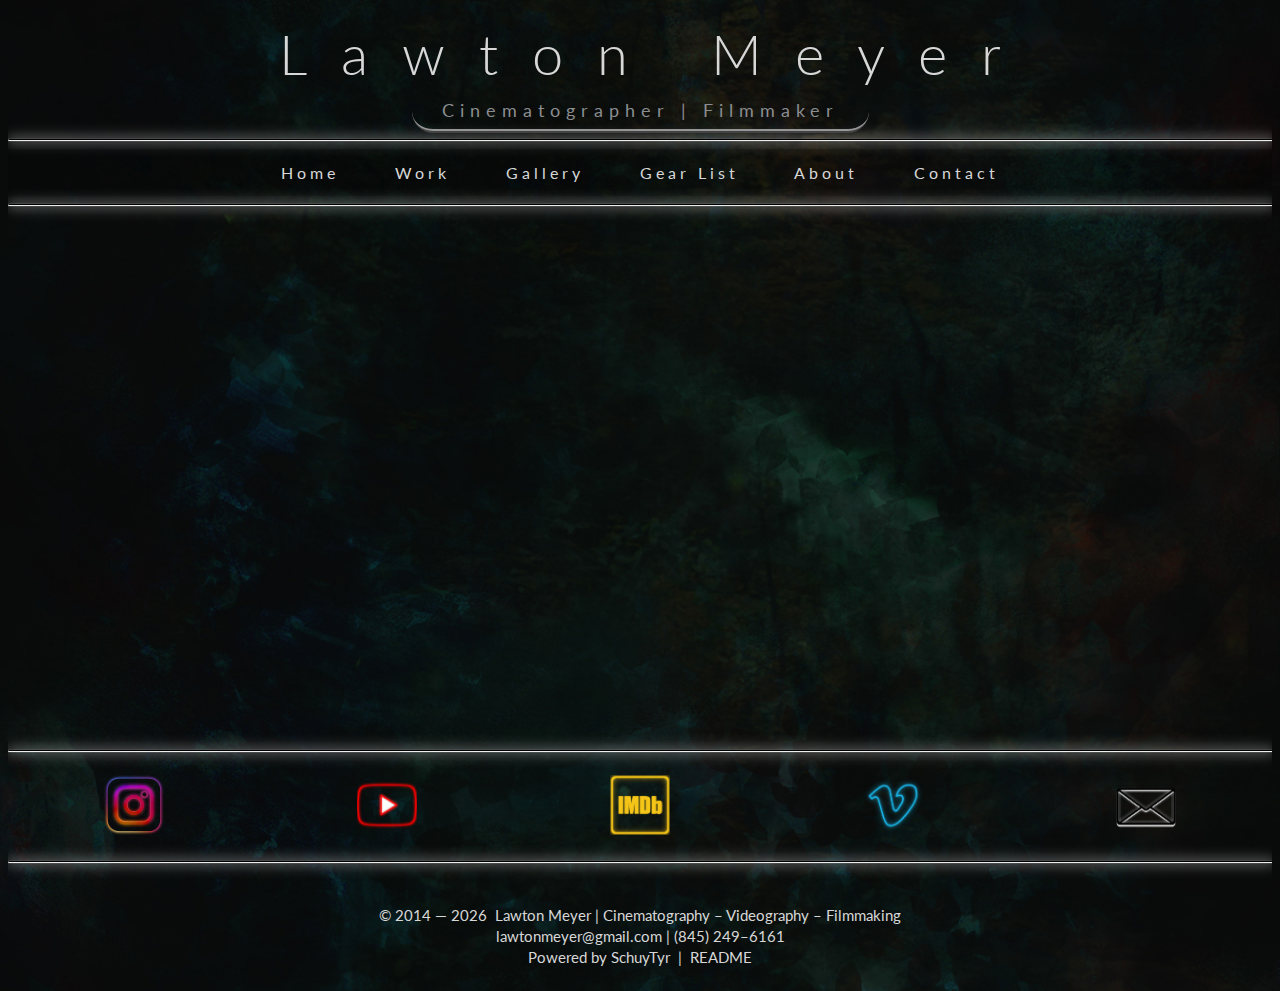
==== commit 8b98e152: "Updated a whole lot" ====
--- a/index.html
+++ b/index.html
@@ -57,7 +57,7 @@
         <br>
         <br>
 
-        <section class="photoContainer">
+        <!--<section class="photoContainer">
 
             <div class="arrowContainer">
                 <button onclick="carousel(-1);">&lt;</button>
@@ -80,7 +80,7 @@
             <p class="mainSubText">
                 <a class="link1" href="gallery.html">See more in the <span style="text-decoration: underline;">gallery</span></a>
             </p>
-        </section>
+        </section>-->
 
 
     </main>
--- a/src/css/stylesLM.css
+++ b/src/css/stylesLM.css
@@ -1,4 +1,12 @@
-﻿@import url('https://fonts.googleapis.com/css2?family=Noto+Sans+Symbols+2&display=swap');
+﻿@import url('https://fonts.googleapis.com/css2?family=Noto+Sans+Symbols+2&family=Rye&display=swap');
+
+
+
+:root {
+    --main_blueGreen_color: rgba(1,71,82,1);
+    --main_blueGreen_color-faded: rgba(1,71,82,0.7);
+    --main_blueGreen_color-faded2: rgba(1,71,82,0.3);
+}
 
 html {
     overflow-y: scroll;
@@ -17,6 +25,12 @@
     font-family: 'Lato', sans-serif;
     color: #d7d7d7;
     -webkit-appearance: none;
+}
+
+.noscroll {
+    margin: 0;
+    height: 100%;
+    overflow: hidden;
 }
 
 main {
@@ -453,6 +467,13 @@
     margin-right: auto; 
 }
 
+.aboutHeader {
+    font-size: 22px;
+}
+.aboutHeader span {
+    border-bottom: solid 1px white;
+}
+
 .aboutImg {
     width: 60%;
 }
@@ -462,7 +483,7 @@
     height: 300px;
     margin-left: auto;
     margin-right: auto;
-    background-image: url(../img/stills/homepage/photo_7.jpg);
+    background-image: url(../img/TwitterCard.jpg);
     /*background-size: contain;*/
     background-size: cover;
     background-repeat: no-repeat;
@@ -547,9 +568,9 @@
 
 #photoText, .photoTextDescr, #photoTextCapt {
     color: #d7d7d7;
-    font-size: 20px;
-    text-align: center;
-    margin: auto;
+    font-size: 18px;
+    text-align: center;
+    margin: 0 auto;
     display: flex;
     justify-content: center;
 }
@@ -578,14 +599,15 @@
     margin-right: 8px;
     margin-top: 8px;
     margin-bottom: 8px;
-    padding: 12px;
+    /*padding: 12px;*/
 }
 
 .containerGrid img:hover {
     /*cursor: pointer;*/
     color: rgba(1,71,82,1);
-    border: 10px rgba(1,71,82,1);
-    box-shadow: 0 0 1px 4px #000000, 0 0 25px 15px rgba(1,71,82,1);
+    /*border: 10px rgba(1,71,82,1);*/
+    /*box-shadow: 0 0 1px 4px #000000, 0 0 25px 15px rgba(1,71,82,1);*/
+    box-shadow: 0 0 10px 10px rgba(1,71,82,0.3);
     -webkit-appearance: none;
 }
 
@@ -600,6 +622,78 @@
 .fadeIn {
     opacity: 1;
 }
+
+/* The Modal (background) */
+.photosModal {
+    display: none; /* Hidden by default */
+    position: fixed; /* Stay in place */
+    z-index: 1000; /* Sit on top */
+    left: 0;
+    right: 0;
+    top: 0;
+    bottom: 0;
+    width: 100%; /* Full width */
+    height: 100%; /* Full height */
+    overflow: auto; /* Enable scroll if needed */
+    background-color: rgba(0,0,0,0.95); /* Black w/ opacity */
+    -webkit-backdrop-filter: blur(20px);
+    backdrop-filter: blur(20px);
+}
+
+.modalPhoto {
+    display: flex;
+    max-width: 90%;
+    max-height: 90%;
+    bottom: 0;
+    left: 0;
+    margin: 0 auto;
+    position: fixed;
+    right: 0;
+    top: 0;
+    -o-object-fit: contain;
+    object-fit: contain;
+    vertical-align: middle;
+    flex-direction: column;
+    flex-wrap: nowrap;
+    align-content: center;
+    justify-content: center;
+    align-items: center;
+}
+
+.modalPhotoContent {
+    margin: 0 auto;
+    margin-top: 10%;
+    margin-bottom: 5px;
+    max-width: 90%;
+    max-height: 80%;
+    box-shadow: 0 0 40px 30px rgba(1,71,82,0.3);
+    -webkit-box-shadow: 0 0 40px 30px rgba(1,71,82,0.3);
+    -webkit-appearance: none;
+}
+
+#closeButton {
+    display: block;
+    cursor: pointer;
+    font-size: 96px;
+    line-height: 1;
+    color: var(--main_blueGreen_color-faded);
+    transition: 0.3s all ease-in-out;
+    text-align: center;
+    margin-left: auto;
+    margin-right: auto;
+    font-family: 'Rye', cursive;
+    text-decoration: none;
+    border: 0;
+    background-color: rgba(0,0,0,0%);
+    -webkit-appearance: none;
+}
+
+    #closeButton:hover,
+    #closeButton:active {
+        color: var(--main_blueGreen_color);
+        transform: scale(1.2);
+        transform-origin: center;
+    }
 
 /*--------------------------- End Gallery Page ---------------------------*/
 
@@ -878,6 +972,11 @@
         width: 75%;
         padding-top: 10%;
     }
+    .modalPhotoContent {
+        box-shadow: none;
+        -webkit-box-shadow: none;
+        -webkit-appearance: none;
+    }
 }
 
 @media screen and (max-width: 520px) {
@@ -904,9 +1003,13 @@
         width: 90%;
         margin-left: 4px;
         margin-right: 4px;
-        margin-top: 4px;
+        margin-top: 12px;
         margin-bottom: 4px;
-        padding: 8px;
+        /*padding: 8px;*/
+    }
+    .modalPhotoContent {
+        max-width: 100%;
+        margin: 0 auto;
     }
     .video-container, .imgWorkContainer {
         width: 300px;
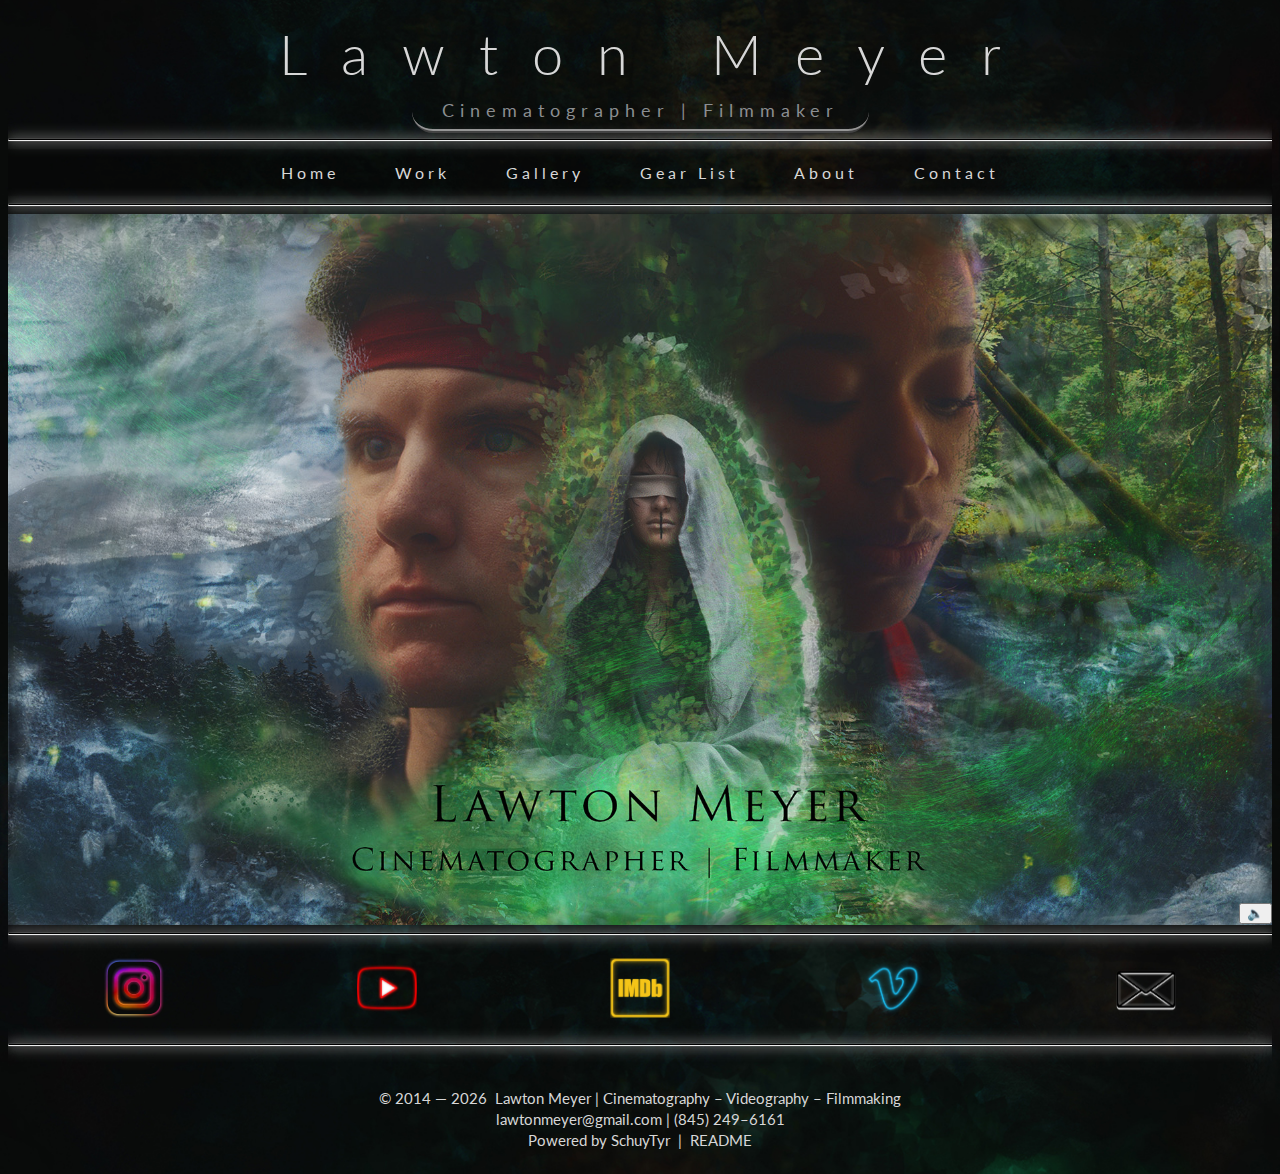
==== commit 35c4b149: "Updated main page video" ====
--- a/index.html
+++ b/index.html
@@ -39,23 +39,37 @@
     <script src="src/js/footer.js" type="text/javascript" defer></script>
 </head>
 
-<body onload="carousel(1)">
+<!--<body onload="carousel(1)">-->
+<body>
 
     <button id="toTopButton" onclick="topFunction()" title="To Top"></button>
 
     <header id="header"></header>
 
-    <main>
+    <main id="mainIndex">
 
-        <section>
+        <!--<section>
             <div class="main-video-container">
                 <iframe src="https://www.youtube-nocookie.com/embed/NMYaPRjexfk?rel=0&modestbranding=1" title="Lawton Meyer | Cinematography Reel 2022" frameborder="0" allow="accelerometer; clipboard-write; encrypted-media; gyroscope; picture-in-picture" allowfullscreen>
                 </iframe>
             </div>
+        </section>-->
+
+        <section>
+            <div class="main-videoF-container">
+                <video id="mainVideo" 
+                       preload="auto" autoplay loop muted 
+                       poster="src/img/TwitterCard.jpg">
+                    <source src="src/video/LM_Reel_2022.mp4" type="video/mp4" />
+                </video>
+                <div id="muteButton" title="To Unmute">
+                    <button style="cursor: pointer;" onclick="unMute();" id="muteButtonIcon">&#x1F508;</button>
+                </div>
+            </div>
         </section>
 
-        <br>
-        <br>
+
+        <!--<br><br>-->
 
         <!--<section class="photoContainer">
 
@@ -90,8 +104,9 @@
 
     <!--<script src="src/js/hideText.js"></script>-->
     <script src="src/js/scrollToTop.js"></script>
+    <script src="src/js/unMuteVid.js"></script>
     <!--<script src="src/js/fadeScroll.js"></script>-->
-    <script src="src/js/slideShow.js"></script>
+    <!--<script src="src/js/slideShow.js"></script>-->
 
 </body>
     </html>
--- a/src/css/stylesLM.css
+++ b/src/css/stylesLM.css
@@ -37,6 +37,10 @@
     text-align: center;
     margin-top: 42px;
     margin-bottom: 42px;
+}
+
+#mainIndex {
+    margin: 0 auto;
 }
 
 img {
@@ -177,6 +181,26 @@
     aspect-ratio: 16 / 9;
     overflow: hidden;
     margin: auto;
+}
+.main-videoF-container {
+    width: 100%;
+    height: 100%;
+    aspect-ratio: 16 / 9;
+    overflow: hidden;
+    margin: auto;
+}
+#mainVideo {
+    width: 100%;
+    /*height: 100%;*/
+    z-index: -1;
+}
+#muteButton {
+    z-index: 10;
+    font-size: 32px;
+    position: sticky;
+    bottom: 0;
+    float: right;
+    cursor: pointer;
 }
 
 .main-video-container iframe, .video-container iframe {
@@ -605,6 +629,7 @@
 .containerGrid img:hover {
     /*cursor: pointer;*/
     color: rgba(1,71,82,1);
+    cursor: pointer;
     /*border: 10px rgba(1,71,82,1);*/
     /*box-shadow: 0 0 1px 4px #000000, 0 0 25px 15px rgba(1,71,82,1);*/
     box-shadow: 0 0 10px 10px rgba(1,71,82,0.3);
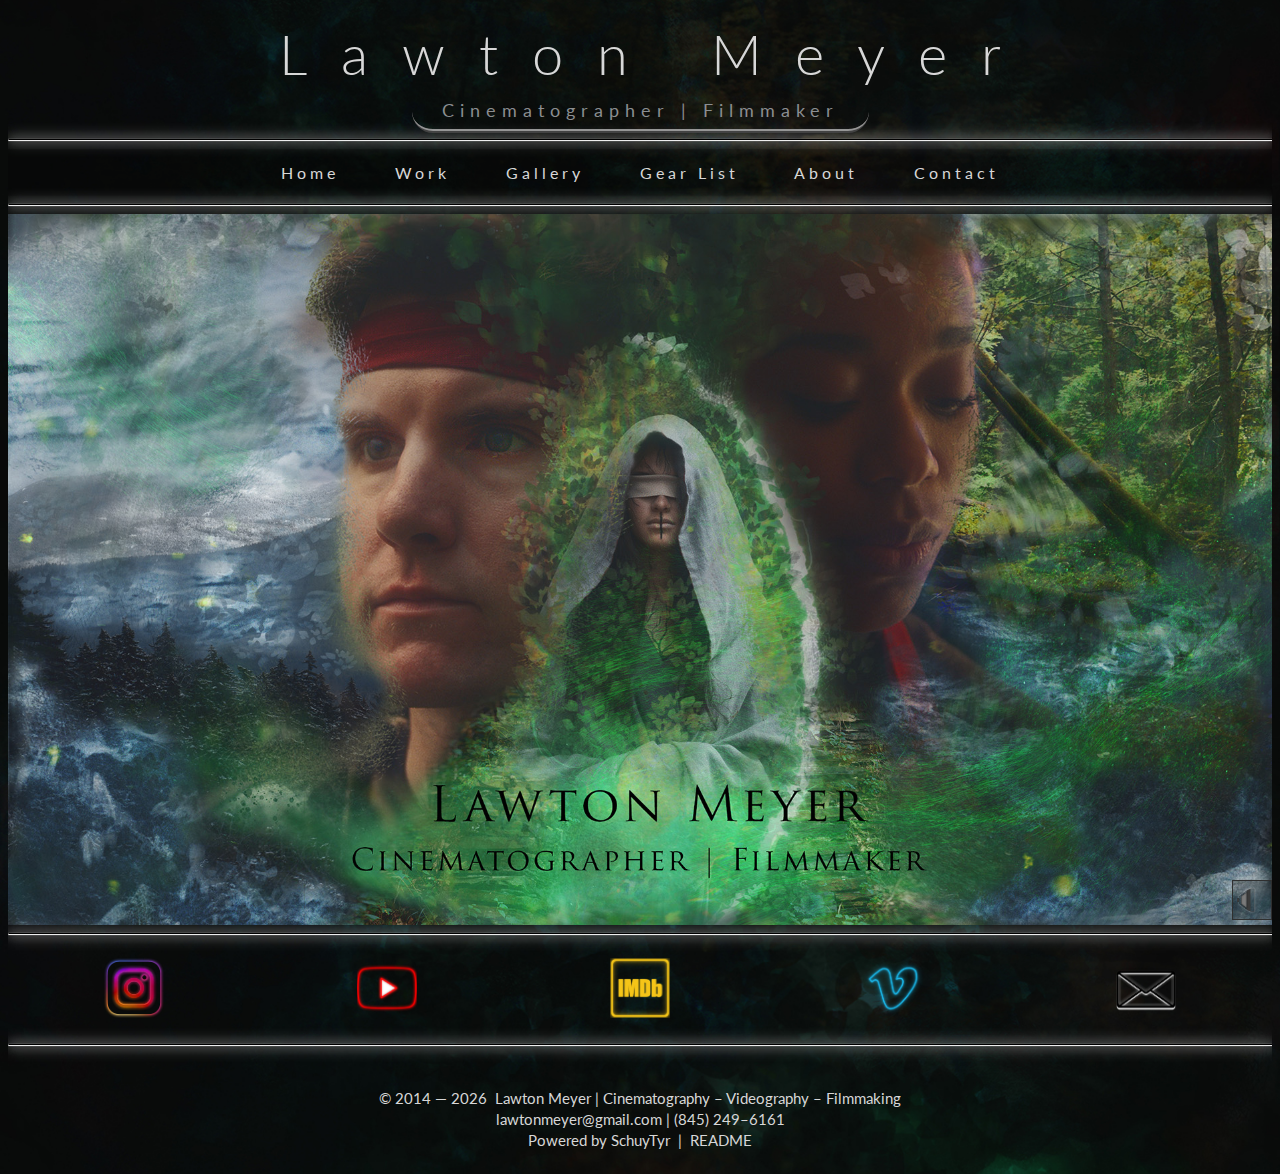
==== commit 64fc05a2: "updated volume mute icon" ====
--- a/index.html
+++ b/index.html
@@ -63,7 +63,7 @@
                     <source src="src/video/LM_Reel_2022.mp4" type="video/mp4" />
                 </video>
                 <div id="muteButton" title="To Unmute">
-                    <button style="cursor: pointer;" onclick="unMute();" id="muteButtonIcon">&#x1F508;</button>
+                    <button style="cursor: pointer;" onclick="unMute();" id="muteButtonIcon"></button>
                 </div>
             </div>
         </section>
--- a/src/css/stylesLM.css
+++ b/src/css/stylesLM.css
@@ -201,6 +201,18 @@
     bottom: 0;
     float: right;
     cursor: pointer;
+    padding: 0;
+}
+#muteButtonIcon {
+    /*background: #000000;*/
+    background: rgba(0,0,0,0.2);
+    background-image: url(../icons/SpeakerMute.png);
+    background-size: cover;
+    background-repeat: no-repeat;
+    width: 40px;
+    height: 40px;
+    border: 1px solid #2f2f2f;
+    box-shadow: 0px 0px 8px 1px rgba(255,255,255,0.2);
 }
 
 .main-video-container iframe, .video-container iframe {
@@ -971,7 +983,11 @@
     .main-video-container {
         width: 450px;
     }
-
+    #muteButtonIcon {
+        width: 25px;
+        height: 25px;
+        margin-right: 4px;
+    }
     nav a {
         padding: 10px 12px;
     }
